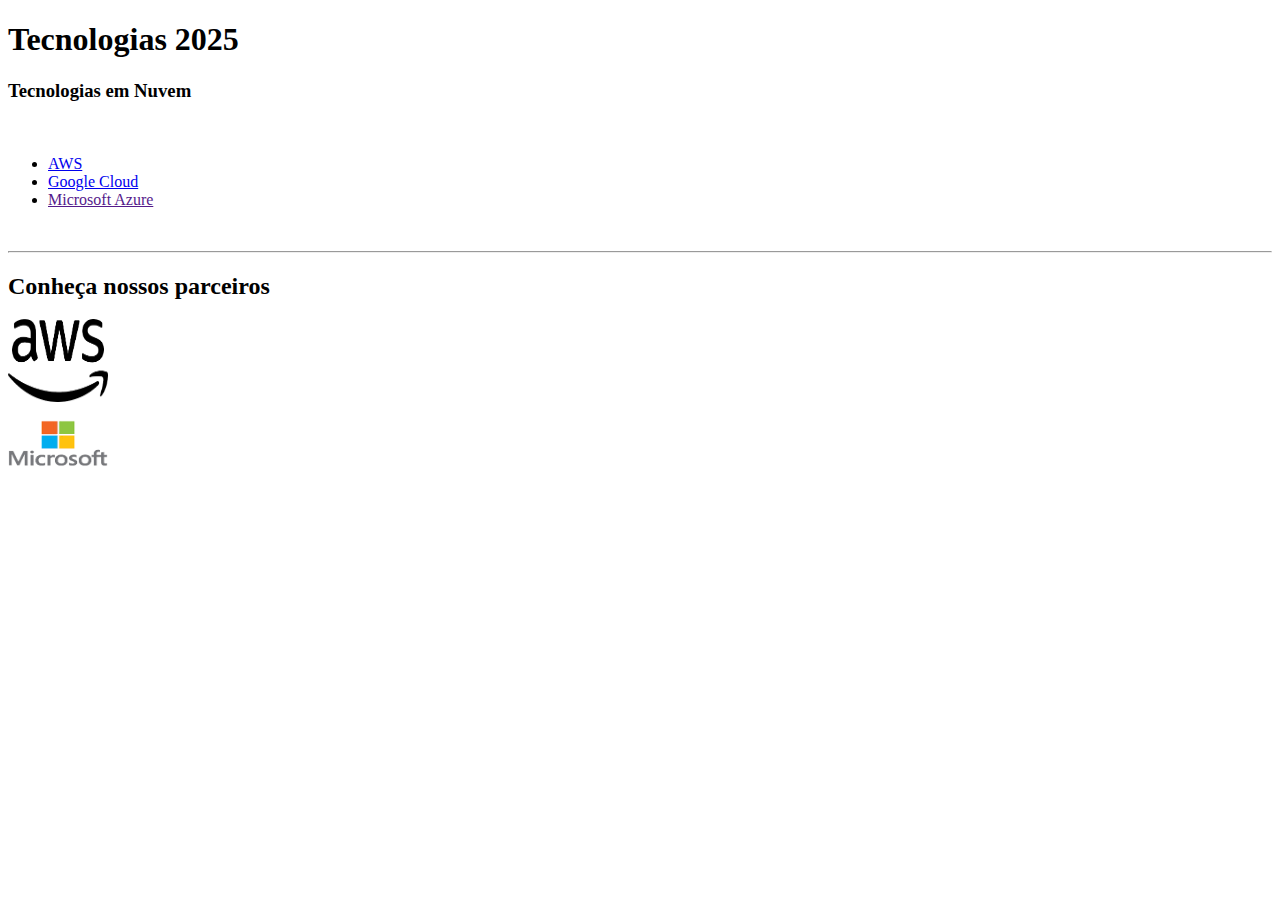
==== AULA 001/Ex2.html @ 70931345 "Aula 001 HTML" ====
<!DOCTYPE html>
<html lang="pt-BR">
<head>
    <meta charset="UTF-8">
    <meta name="viewport" content="width=device-width, initial-scale=1.0">
    <title>Document</title>
</head>
<body>
    <style>
        img{
            width: 100px;
            height: 83px;
        }
    </style>
    <Header>
        <h1>Tecnologias 2025</h1>
    </Header>
        <main>
            <div><!--divioria funciona do mesmo jeito da sessão-->
                <h3>Tecnologias em Nuvem</h3>
                <br><!--pular linha-->
                    <ul><!--tipo lista não ordenada-->
                        <li><a href="https://www.google.com"  target="_blank">AWS</a></li><!--'a = a link' 'li' = a lista-->
                        <li><a href="Ex 1.html">Google Cloud</a></li>
                        <li><a href="">Microsoft Azure</a></li>

                    </ul>
            </div>
                <br>
                    <hr>
                <div>
                    <H2> Conheça nossos parceiros</H2>
                    <img src="img/01.png" alt="Imagem de karoline">
                    <br>
                    <img src="img/02.png" alt=" imagem da logo da microsoft">
                </div>
        </main>
</body>
</html>
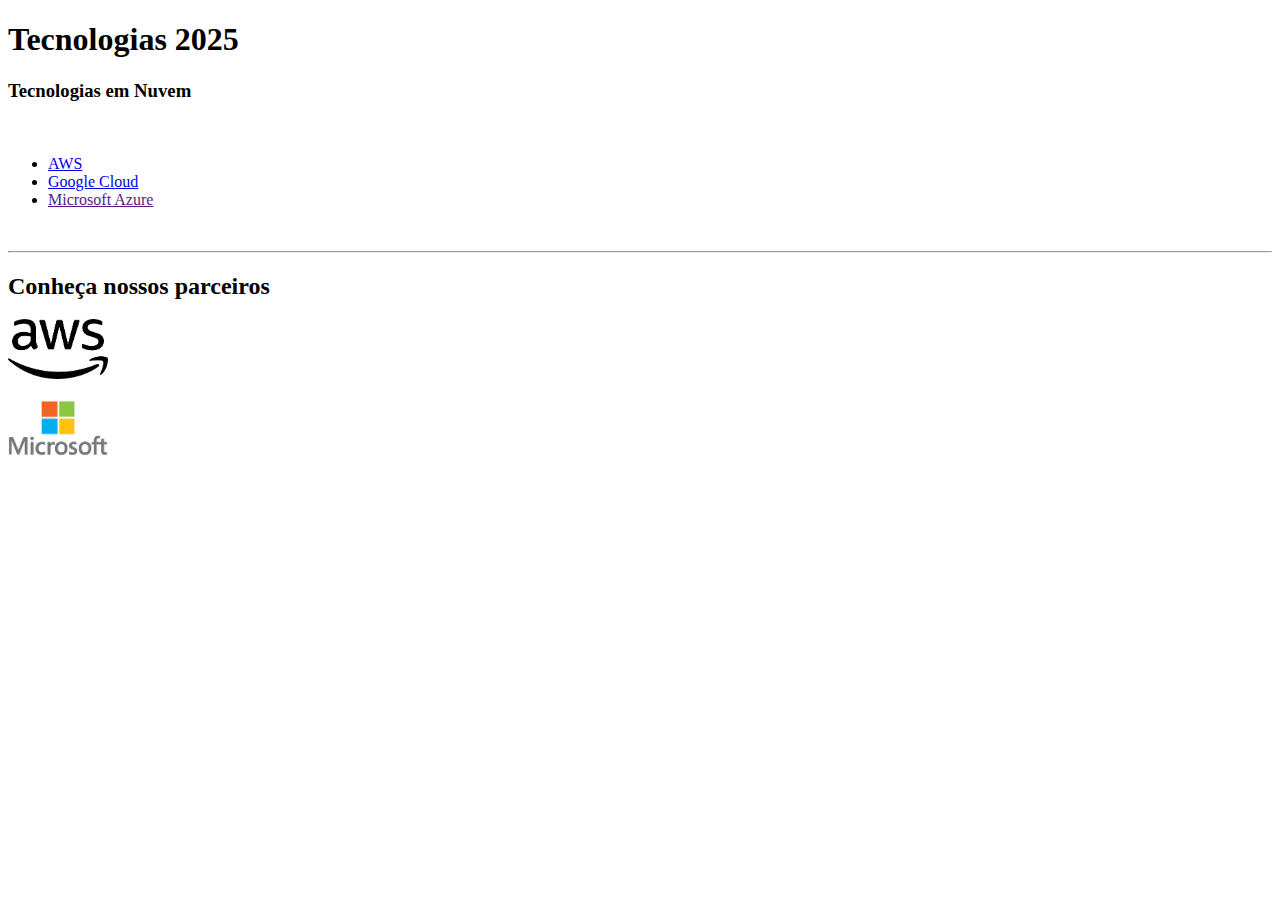
==== commit 09d86fb3: "Update Ex2.html" ====
--- a/AULA 001/Ex2.html
+++ b/AULA 001/Ex2.html
@@ -9,7 +9,7 @@
     <style>
         img{
             width: 100px;
-            height: 83px;
+            
         }
     </style>
     <Header>
